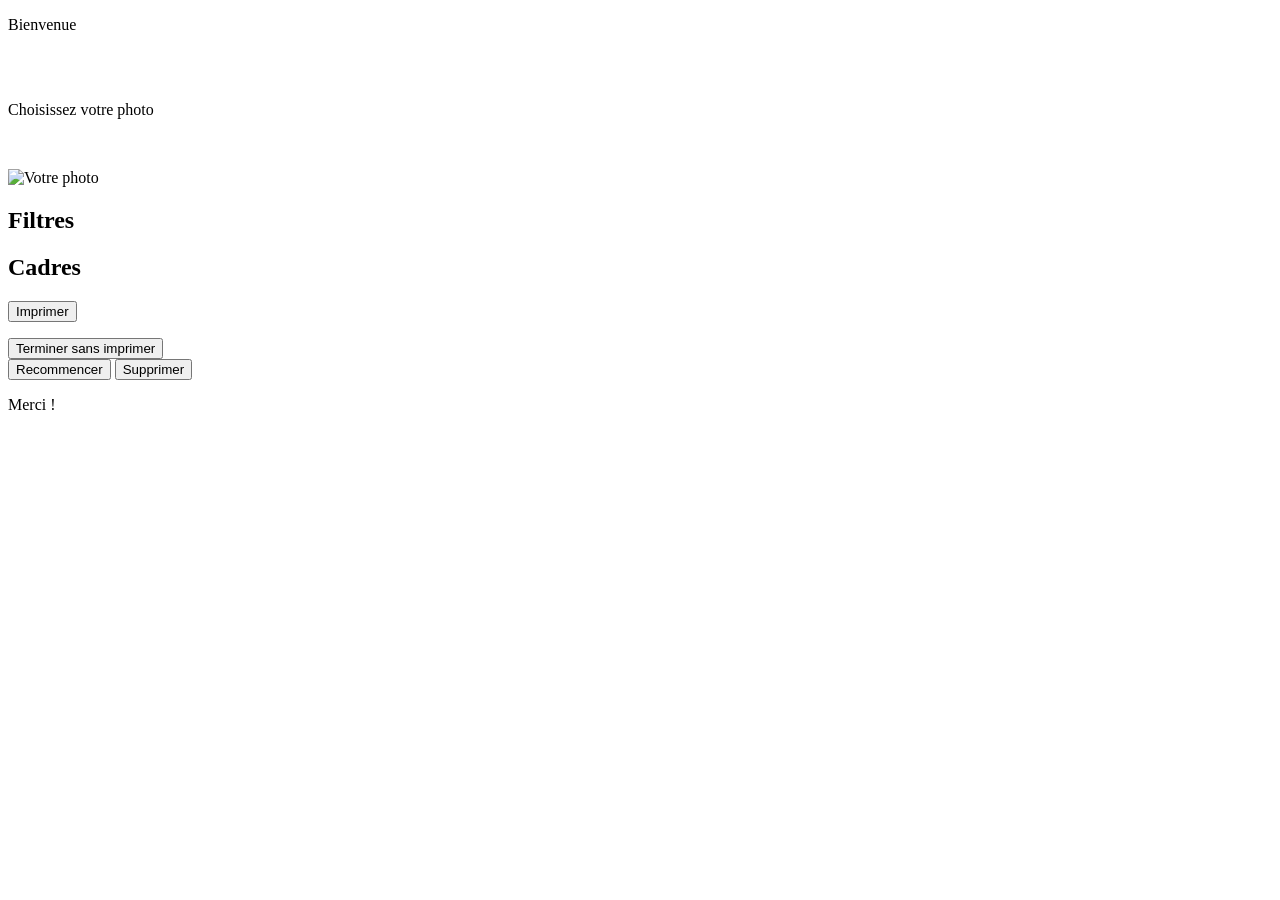
==== web/index.html @ f2cb30a8 "Étape 1 : parcours client avec caméra et imprimante simulées Accueil avec choix du mode (photo uniqu" ====
<!doctype html>
<html lang="fr">
<head>
  <meta charset="utf-8">
  <meta name="viewport" content="width=device-width, initial-scale=1, maximum-scale=1, user-scalable=no">
  <title>Matbooth</title>
  <link rel="stylesheet" href="/static/style.css">
</head>
<body>
  <!-- Accueil : choix du mode -->
  <section id="ecran-accueil" class="ecran actif">
    <p class="surtitre">Bienvenue</p>
    <h1 id="titre-evenement">&nbsp;</h1>
    <p class="consigne">Choisissez votre photo</p>
    <div id="modes" class="modes"></div>
  </section>

  <!-- Prise de vue -->
  <section id="ecran-capture" class="ecran">
    <img id="apercu" class="apercu" alt="">
    <div id="progression" class="progression"></div>
    <div id="decompte" class="decompte"></div>
    <div id="message-capture" class="message-capture"></div>
    <div id="vignettes-prises" class="vignettes-prises"></div>
    <div id="flash" class="flash"></div>
  </section>

  <!-- Attente (traitement, impression) -->
  <section id="ecran-attente" class="ecran">
    <div class="sablier"></div>
    <p id="texte-attente" class="grand-texte"></p>
  </section>

  <!-- Résultat : filtres, cadres, actions -->
  <section id="ecran-resultat" class="ecran">
    <div class="resultat-photo">
      <img id="rendu" alt="Votre photo">
    </div>
    <aside class="resultat-panneau">
      <h2>Filtres</h2>
      <div id="filtres" class="choix"></div>
      <h2>Cadres</h2>
      <div id="cadres" class="choix"></div>
      <div class="actions">
        <button id="btn-imprimer" class="bouton principal">Imprimer</button>
        <p id="info-impression" class="info"></p>
        <button id="btn-terminer" class="bouton">Terminer sans imprimer</button>
        <div class="actions-secondaires">
          <button id="btn-reprendre" class="bouton discret">Recommencer</button>
          <button id="btn-supprimer" class="bouton discret danger">Supprimer</button>
        </div>
      </div>
    </aside>
  </section>

  <!-- Fin -->
  <section id="ecran-merci" class="ecran">
    <p class="grand-texte" id="texte-merci">Merci !</p>
    <p class="consigne" id="sous-texte-merci"></p>
  </section>

  <!-- Fenêtre de confirmation -->
  <div id="modale" class="modale" hidden>
    <div class="modale-boite">
      <p id="modale-texte" class="modale-texte"></p>
      <div id="modale-boutons" class="modale-boutons"></div>
    </div>
  </div>

  <div id="bandeau-erreur" class="bandeau-erreur" hidden></div>

  <script src="/static/app.js"></script>
</body>
</html>
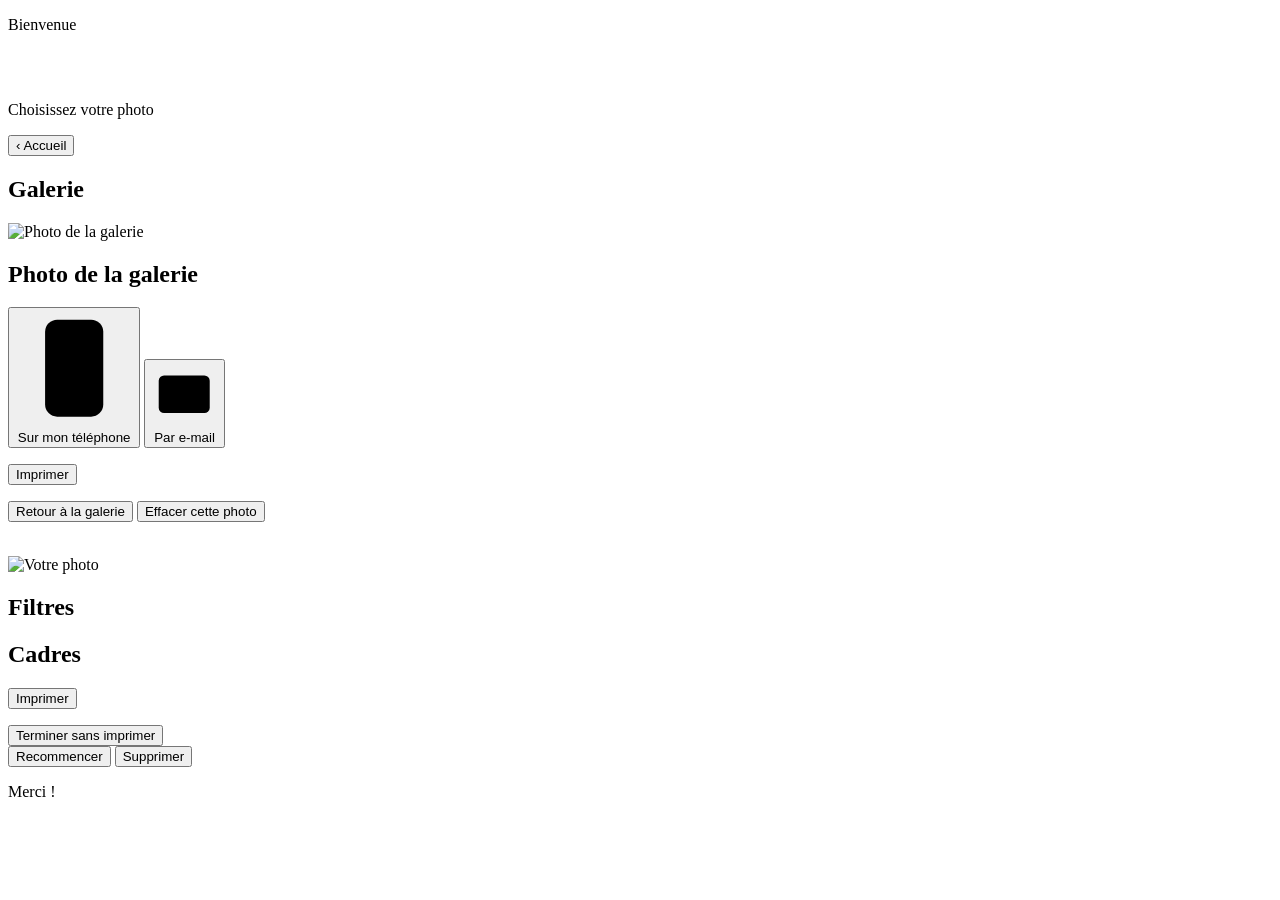
==== commit 88d7f862: "Galerie des photos pour les invités, par événement - Option par événement : bouton « Galerie des pho" ====
--- a/web/index.html
+++ b/web/index.html
@@ -1,7 +1,8 @@
 <!doctype html>
-<html lang="fr">
+<html lang="fr" translate="no">
 <head>
   <meta charset="utf-8">
+  <meta name="google" content="notranslate">
   <meta name="viewport" content="width=device-width, initial-scale=1, maximum-scale=1, user-scalable=no">
   <title>Matbooth</title>
   <link rel="stylesheet" href="/static/style.css">
@@ -9,10 +10,51 @@
 <body>
   <!-- Accueil : choix du mode -->
   <section id="ecran-accueil" class="ecran actif">
+    <div id="acces-admin" class="acces-admin" aria-hidden="true"></div>
     <p class="surtitre">Bienvenue</p>
     <h1 id="titre-evenement">&nbsp;</h1>
     <p class="consigne">Choisissez votre photo</p>
     <div id="modes" class="modes"></div>
+    <button id="btn-galerie" class="bouton-galerie" hidden>
+      <svg viewBox="0 0 24 24" aria-hidden="true"><rect x="3" y="3" width="7.5" height="7.5" rx="1.5"/><rect x="13.5" y="3" width="7.5" height="7.5" rx="1.5"/><rect x="3" y="13.5" width="7.5" height="7.5" rx="1.5"/><rect x="13.5" y="13.5" width="7.5" height="7.5" rx="1.5"/></svg>
+      Galerie des photos
+    </button>
+  </section>
+
+  <!-- Galerie de l'événement -->
+  <section id="ecran-galerie" class="ecran">
+    <header class="entete-galerie">
+      <button id="btn-galerie-accueil" class="bouton discret">‹ Accueil</button>
+      <h2>Galerie</h2>
+      <span class="espace-entete"></span>
+    </header>
+    <div id="grille-galerie" class="grille-galerie"></div>
+    <p id="galerie-vide" class="consigne" hidden>Pas encore de photo pour cet événement.</p>
+  </section>
+
+  <!-- Une photo de la galerie -->
+  <section id="ecran-photo-galerie" class="ecran">
+    <div class="resultat-photo">
+      <img id="image-galerie" alt="Photo de la galerie">
+    </div>
+    <aside class="resultat-panneau">
+      <h2>Photo de la galerie</h2>
+      <div class="actions">
+        <div id="actions-galerie-partage" class="actions-partage">
+          <button id="btn-galerie-qr" class="bouton partage"><svg viewBox="0 0 24 24" aria-hidden="true"><rect x="6" y="2" width="12" height="20" rx="2.5"/><path d="M10.5 18.5h3"/></svg>
+            Sur mon téléphone
+          </button>
+          <button id="btn-galerie-email" class="bouton partage"><svg viewBox="0 0 24 24" aria-hidden="true"><rect x="2.5" y="5" width="19" height="14" rx="2"/><path d="m3 6.5 9 6.5 9-6.5"/></svg>
+            Par e-mail
+          </button>
+        </div>
+        <p id="info-galerie-partage" class="info"></p>
+        <button id="btn-galerie-imprimer" class="bouton principal">Imprimer</button>
+        <p id="info-galerie" class="info"></p>
+        <button id="btn-galerie-liste" class="bouton">Retour à la galerie</button>
+        <button id="btn-galerie-supprimer" class="bouton discret danger">Effacer cette photo</button>
+      </div>
+    </aside>
   </section>
 
   <!-- Prise de vue -->
@@ -42,6 +84,17 @@
       <h2>Cadres</h2>
       <div id="cadres" class="choix"></div>
       <div class="actions">
+        <div id="actions-partage" class="actions-partage" hidden>
+          <button id="btn-qr" class="bouton partage" hidden>
+            <svg viewBox="0 0 24 24" aria-hidden="true"><rect x="6" y="2" width="12" height="20" rx="2.5"/><path d="M10.5 18.5h3"/></svg>
+            Sur mon téléphone
+          </button>
+          <button id="btn-email" class="bouton partage" hidden>
+            <svg viewBox="0 0 24 24" aria-hidden="true"><rect x="2.5" y="5" width="19" height="14" rx="2"/><path d="m3 6.5 9 6.5 9-6.5"/></svg>
+            Par e-mail
+          </button>
+        </div>
+        <p id="info-partage" class="info"></p>
         <button id="btn-imprimer" class="bouton principal">Imprimer</button>
         <p id="info-impression" class="info"></p>
         <button id="btn-terminer" class="bouton">Terminer sans imprimer</button>
@@ -59,6 +112,29 @@
     <p class="consigne" id="sous-texte-merci"></p>
   </section>
 
+  <!-- QR code : la photo sur le téléphone du client -->
+  <div id="fenetre-qr" class="modale" hidden>
+    <div class="modale-boite large">
+      <p class="modale-texte">Votre photo sur votre téléphone</p>
+      <div id="qr-etapes" class="qr-etapes"></div>
+      <button id="btn-fermer-qr" class="bouton principal">C'est bon</button>
+    </div>
+  </div>
+
+  <!-- Saisie de l'adresse e-mail -->
+  <div id="fenetre-email" class="modale" hidden>
+    <div class="modale-boite large email">
+      <p class="modale-texte">Recevoir la photo par e-mail</p>
+      <div id="saisie-email" class="saisie-email"><span id="texte-email"></span><span class="curseur-saisie"></span></div>
+      <p id="aide-email" class="aide-email">La photo partira dès que la borne aura accès à internet.</p>
+      <div id="clavier" class="clavier"></div>
+      <div class="modale-boutons">
+        <button id="btn-annuler-email" class="bouton">Annuler</button>
+        <button id="btn-envoyer-email" class="bouton principal">Envoyer</button>
+      </div>
+    </div>
+  </div>
+
   <!-- Fenêtre de confirmation -->
   <div id="modale" class="modale" hidden>
     <div class="modale-boite">
